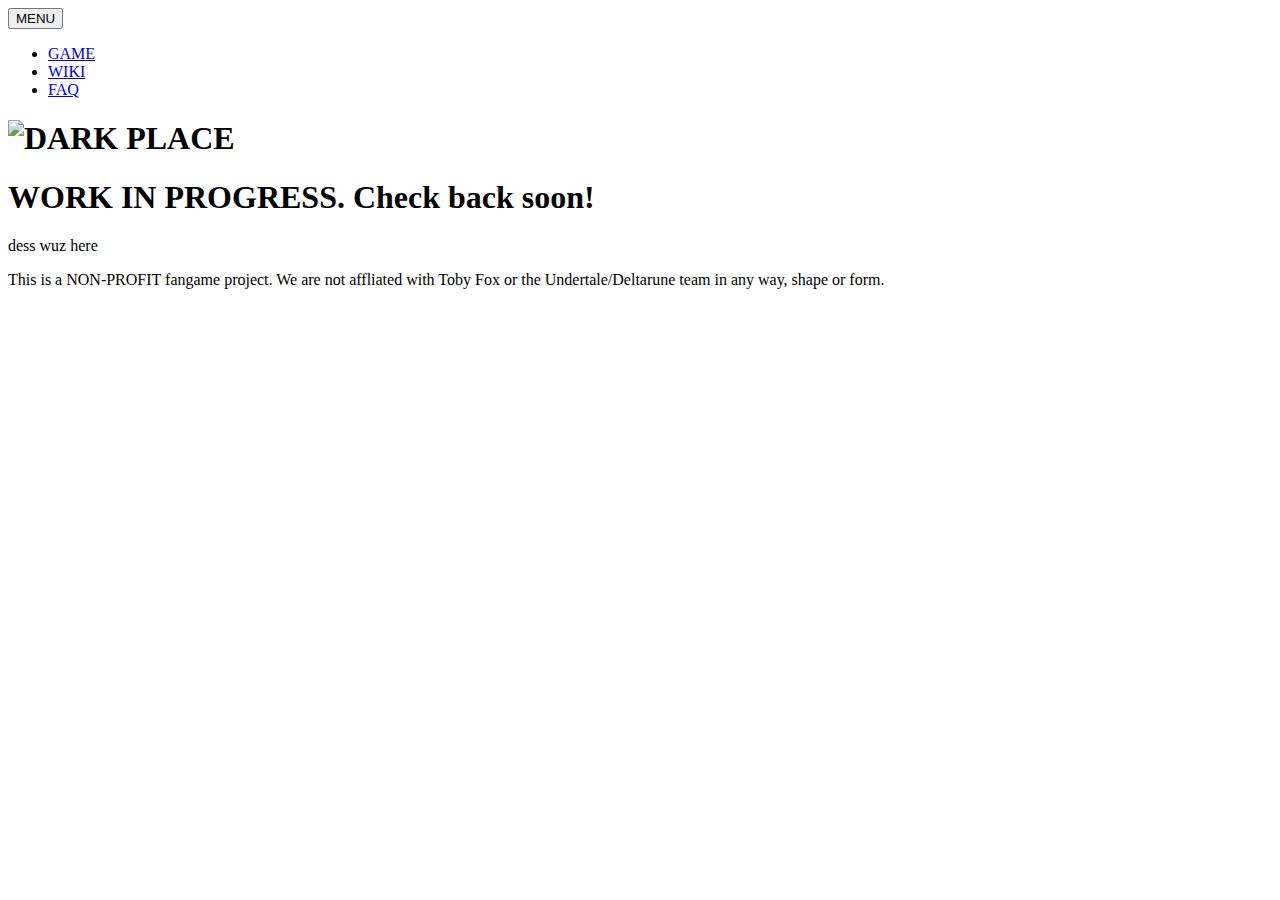
==== index.htm @ 02fe52b6 "Update the F.A.Q. page again." ====
<!DOCTYPE html>
<html><head>
  <meta content="text/html; charset=UTF-8" http-equiv="Content-Type">
  <meta charset="utf-8">
  <meta content="width=device-width" name="viewport">
  <link href="/darkplace-dr/assets/images/main/favicon.png" rel="icon" type="image/png">
  <meta content="#000000" name="theme-color">
  <title>DARK PLACE - An open-source Kristal mod.</title>
  <link href="/darkplace-dr/assets/css/bootstrap.css" rel="stylesheet" type="text/css">
  <link href="/darkplace-dr/assets/css/main.css" rel="stylesheet" type="text/css">
  <link href="/darkplace-dr/assets/css/extra.css" rel="stylesheet" type="text/css">
</head>
<body>
  <nav class="navbar">
    <button aria-expanded="false" class="navbar-toggle collapsed" data-target="#top_nav" data-toggle="collapse" type="button">
      <span class="menu-text">MENU</span>
      <span class="icon-bar"></span>
      <span class="icon-bar"></span>
      <span class="icon-bar"></span>
    </button>
    <div class="container">
      <div class="collapse navbar-collapse" id="top_nav">
        <ul class="nav nav-justified">
          <li>
              <a href="https://github.com/BrandonK7200/Dark-Place">GAME</a>
          </li>
          <li>
              <a href="https://dark-place.fandom.com/wiki/Dark_Place_Wiki">WIKI</a>
          </li>
          <li>
              <a href="/darkplace-dr/faq">FAQ</a>
          </li>
        </ul>
      </div>
    </div>
  </nav>
  <main class="wrapper">
    <div class="main container">
      <div class="row">
        <div class="col-md-offset-2 col-md-8" id="logo">
          <h1>
            <img alt="DARK PLACE" aria-hidden="true" src="/darkplace-dr/assets/images/main/logo.png">
          </h1>
          <h1 id="subtitle">WORK IN PROGRESS. Check back soon!</h1>
          <div id="text">
            <p class="dark">dess wuz here</p>
          </div>
        </div>
      </div>
    </div>
  <style>
     #text .dark {
         color: black;
     }
  </style>
  <footer>
      <div class="container">
        <div class="row">
            <div class="col-sm-offset-3 col-sm-6">
                <div class="disclaimer">
                    <p>This is a NON-PROFIT fangame project. We are not affliated with Toby Fox or the Undertale/Deltarune team in any way, shape or form.</p>
                </div>
            </div>
        </div>
      </div>
  </footer>
  <script src="/darkplace-dr/assets/javascripts/bootstrap.js"></script>


</body></html>
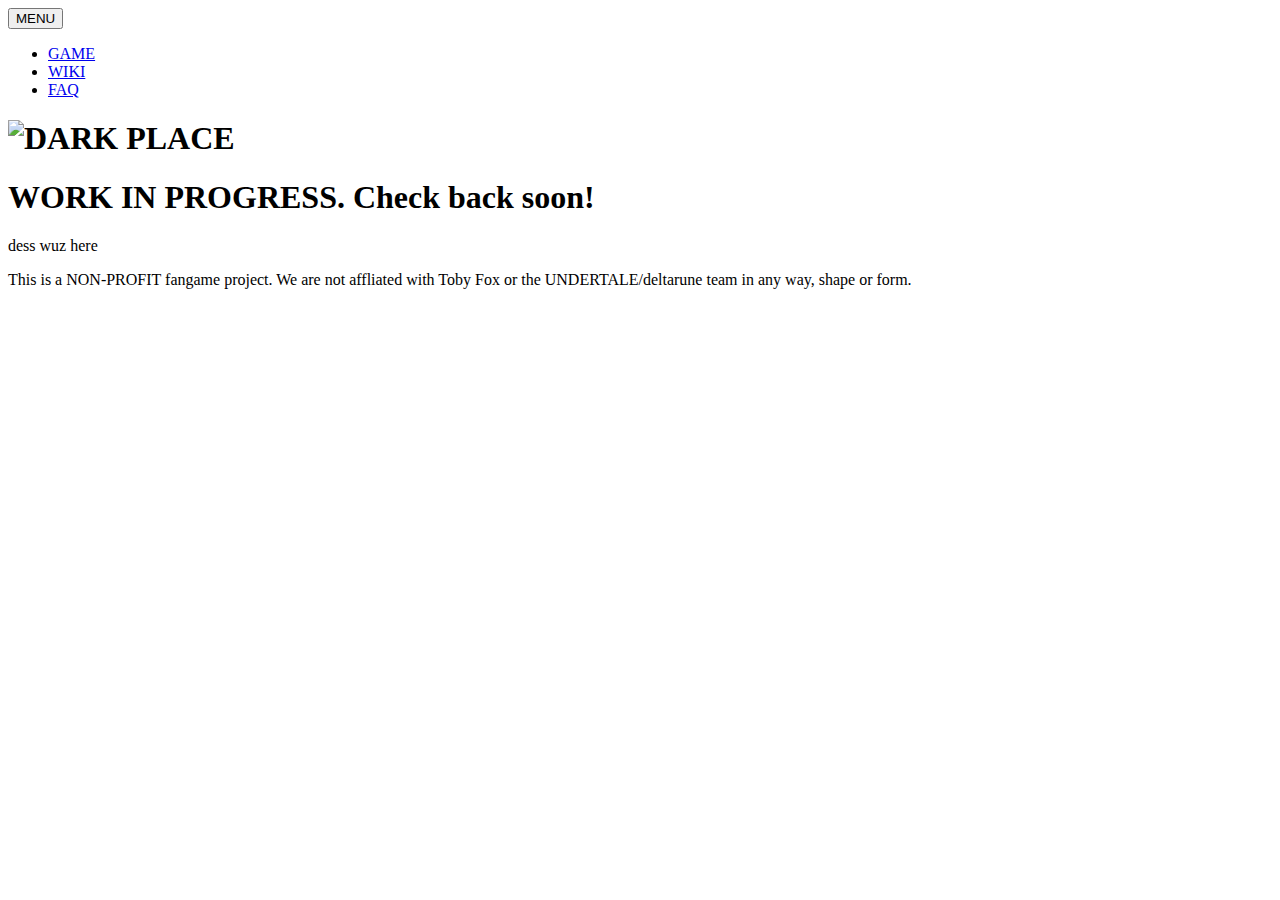
==== commit da40310d: "Added jquery.js." ====
--- a/index.htm
+++ b/index.htm
@@ -36,6 +36,7 @@
   </nav>
   <main class="wrapper">
     <div class="main container">
+      <div id="background"></div>
       <div class="row">
         <div class="col-md-offset-2 col-md-8" id="logo">
           <h1>
@@ -58,13 +59,14 @@
         <div class="row">
             <div class="col-sm-offset-3 col-sm-6">
                 <div class="disclaimer">
-                    <p>This is a NON-PROFIT fangame project. We are not affliated with Toby Fox or the Undertale/Deltarune team in any way, shape or form.</p>
+                  <div id="bottom_bg"></div>
+                  <p>This is a NON-PROFIT fangame project. We are not affliated with Toby Fox or the UNDERTALE/deltarune team in any way, shape or form.</p>
                 </div>
             </div>
         </div>
       </div>
   </footer>
+  <script src="/darkplace-dr/assets/javascripts/jquery.js"></script>
   <script src="/darkplace-dr/assets/javascripts/bootstrap.js"></script>
 
-
 </body></html>
